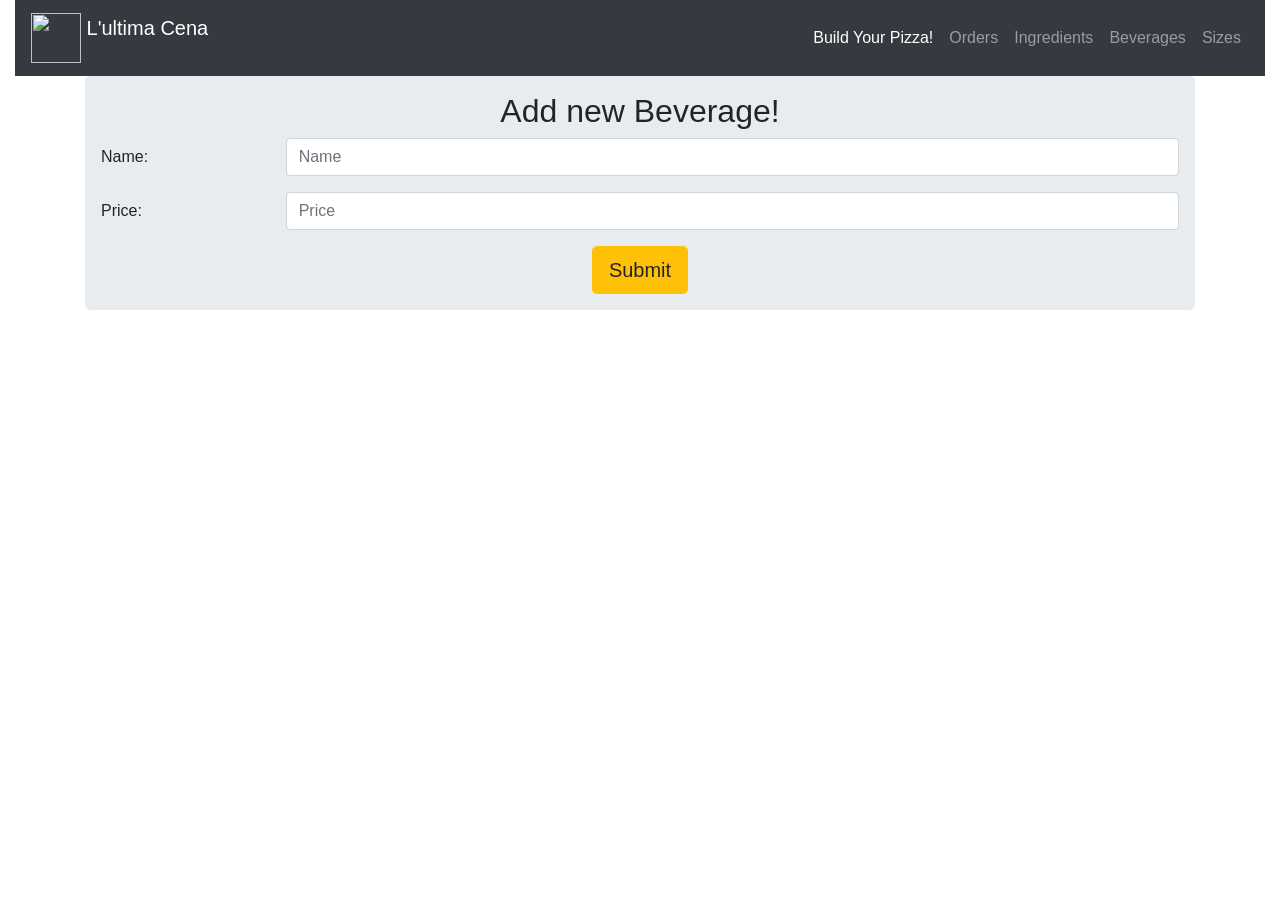
==== app/beverage/add-beverage.html @ f51a7e8b "feat: show and update beverages" ====
<!DOCTYPE html>
<html lang="en">
  <head>
    <!-- Required meta tags -->
    <meta charset="utf-8" />
    <meta name="viewport" content="width=device-width, initial-scale=1, shrink-to-fit=no" />

    <!-- Bootstrap CSS -->
    <link
      rel="stylesheet"
      href="https://stackpath.bootstrapcdn.com/bootstrap/4.1.3/css/bootstrap.min.css"
      integrity="sha384-MCw98/SFnGE8fJT3GXwEOngsV7Zt27NXFoaoApmYm81iuXoPkFOJwJ8ERdknLPMO"
      crossorigin="anonymous"
    />
    <link rel="stylesheet" href="/css/styles.css" />

    <title>L'ultima Cena Pizzeria! - Create Beverage</title>
  </head>

  <body>
    <!-- HEADER -->

    <header class="header-section container-fluid">
      <nav class="navbar navbar-expand navbar-dark bg-dark">
        <a class="navbar-brand" href="/">
          <img src="/images/image4.png" width="50" height="50" class="d-inline-block align-top" alt="" />
          L'ultima Cena
        </a>
        <ul class="navbar-nav mr-auto"></ul>
        <ul class="navbar-nav">
          <!-- LINKS -->

          <li class="nav-item active">
            <a class="nav-link" href="/">Build Your Pizza!</a>
          </li>
          <li class="nav-item">
            <a class="nav-link" href="/app/order/orders.html">Orders</a>
          </li>
          <li class="nav-item">
            <a class="nav-link" href="/app/ingredient/ingredients.html">Ingredients</a>
          </li>
          <li class="nav-item">
            <a class="nav-link" href="/app/beverage/beverages.html">Beverages</a>
          </li>
          <li class="nav-item">
            <a class="nav-link" href="/app/size/sizes.html">Sizes</a>
          </li>
        </ul>
      </nav>
    </header>

    <!-- FORM PART -->

    <div class="container">
      <!-- Notification Area -->

      <div id="beverage-alert" class="alert alert-success" role="alert">
        <h4 class="alert-heading">Great!</h4>
        <p>Your beverage was accepted successfully</p>
      </div>

      <div class="jumbotron">
        <h2 class="text-center">Add new Beverage!</h2>

        <form id="beverage-form">
          <!-- INGREDIENT DATA -->

          <div class="form-group row">
            <label class="col-sm-2 col-form-label">Name: </label>
            <div class="col-sm-10">
              <input required name="name" type="text" class="form-control" placeholder="Name" />
            </div>
          </div>

          <div class="form-group row">
            <label class="col-sm-2 col-form-label">Price: </label>
            <div class="col-sm-10">
              <input
                required
                name="price"
                type="number"
                step="0.01"
                min="0"
                max="10"
                class="form-control"
                placeholder="Price"
              />
            </div>
          </div>

          <!-- ingredient BUTTON -->

          <div class="text-center">
            <button type="submit" class="btn btn-warning btn-lg">Submit</button>
          </div>
        </form>
      </div>
    </div>

    <!-- Optional JavaScript -->
    <!-- jQuery first, then Popper.js, then Bootstrap JS -->
    <script
      src="https://code.jquery.com/jquery-3.3.1.slim.min.js"
      integrity="sha384-q8i/X+965DzO0rT7abK41JStQIAqVgRVzpbzo5smXKp4YfRvH+8abtTE1Pi6jizo"
      crossorigin="anonymous"
    ></script>
    <script
      src="https://cdnjs.cloudflare.com/ajax/libs/popper.js/1.14.3/umd/popper.min.js"
      integrity="sha384-ZMP7rVo3mIykV+2+9J3UJ46jBk0WLaUAdn689aCwoqbBJiSnjAK/l8WvCWPIPm49"
      crossorigin="anonymous"
    ></script>
    <script
      src="https://stackpath.bootstrapcdn.com/bootstrap/4.1.3/js/bootstrap.min.js"
      integrity="sha384-ChfqqxuZUCnJSK3+MXmPNIyE6ZbWh2IMqE241rYiqJxyMiZ6OW/JmZQ5stwEULTy"
      crossorigin="anonymous"
    ></script>

    <script
      src="https://cdnjs.cloudflare.com/ajax/libs/mustache.js/3.0.0/mustache.js"
      integrity="sha256-ILqMXUXPam8LdBwbq5W6r1m0NxeP8ydLFqrYN+bMCeI="
      crossorigin="anonymous"
    ></script>

    <script src="/js/beverage/add-beverage.js"></script>
  </body>
</html>
---- css/styles.css ----
.jumbotron {
  padding: 1em 1em;
}

#order-alert {
  display: none;
}

#ingredient-alert {
  display: none;
}
#beverage-alert {
  display: none;
}

#size-alert {
  display: none;
}

.order {
  display: none;
}
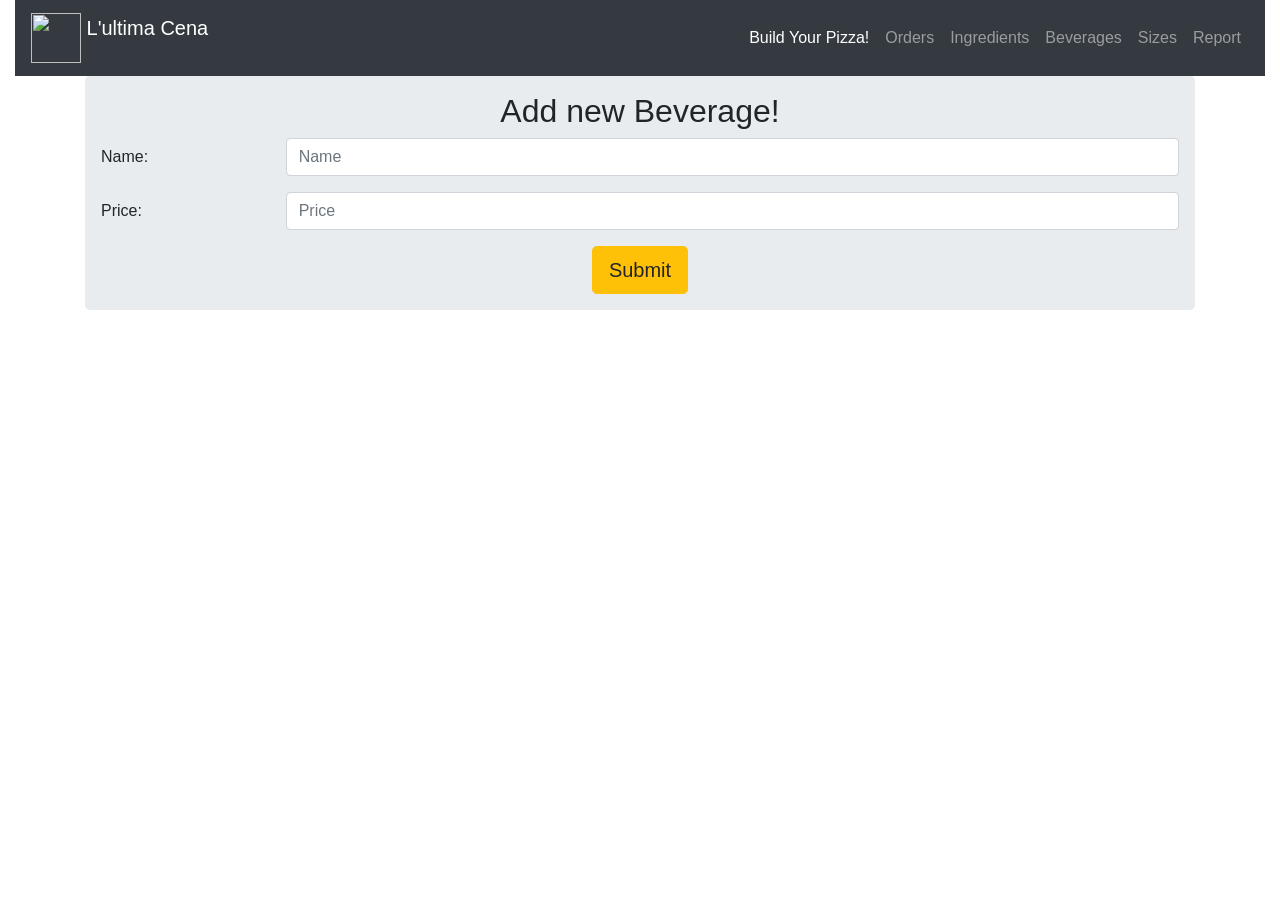
==== commit 3fac0654: "add report view" ====
--- a/app/beverage/add-beverage.html
+++ b/app/beverage/add-beverage.html
@@ -44,6 +44,9 @@
           </li>
           <li class="nav-item">
             <a class="nav-link" href="/app/size/sizes.html">Sizes</a>
+          </li>
+          <li class="nav-item">
+            <a class="nav-link" href="/app/report/report.html">Report</a>
           </li>
         </ul>
       </nav>
